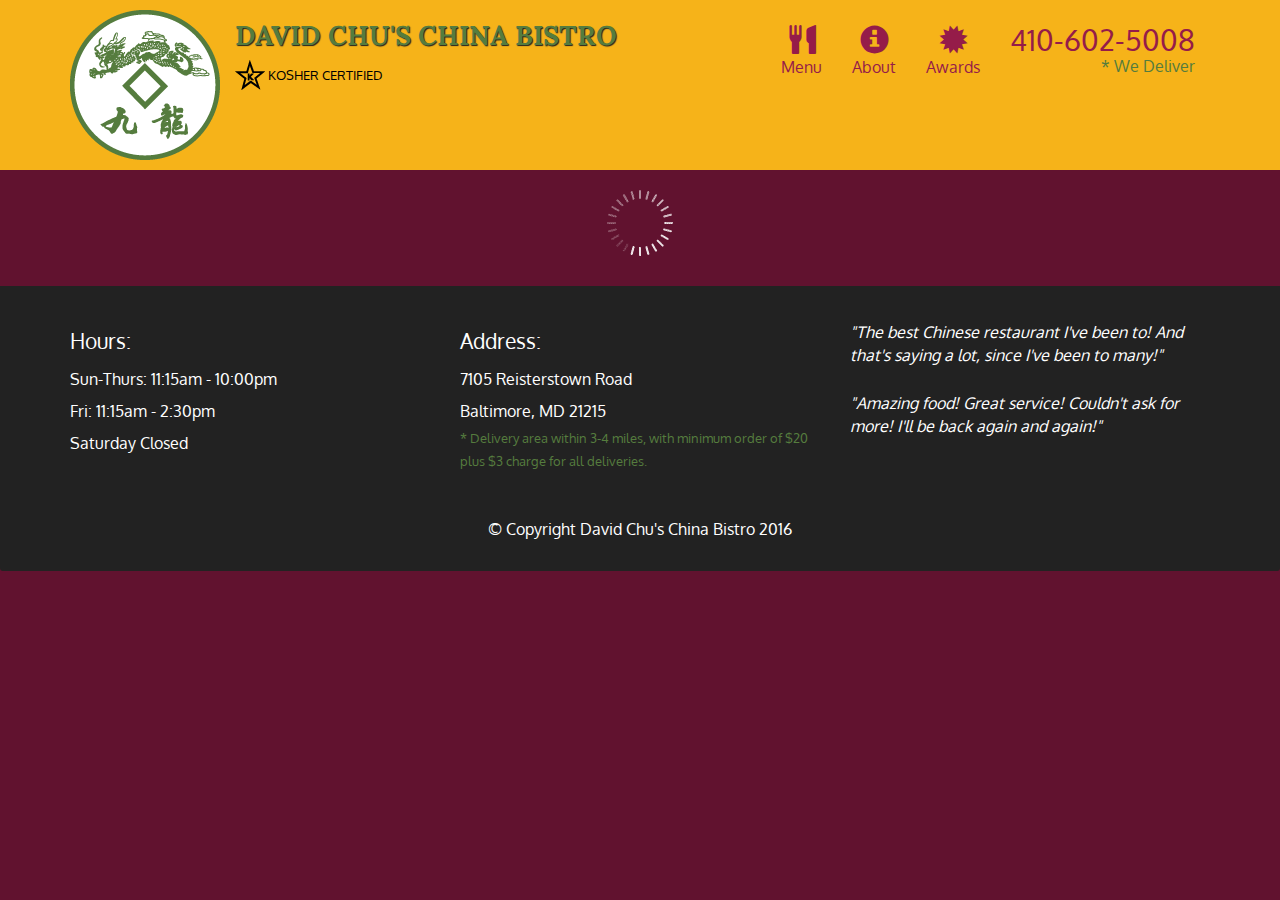
==== module5_solution/index.html @ 6b90423f "update" ====
<!doctype html>
<html lang="en">
  <head>
    <meta charset="utf-8">
    <meta http-equiv="X-UA-Compatible" content="IE=edge">
    <meta name="viewport" content="width=device-width, initial-scale=1">
    <title>David Chu's China Bistro</title>
    <link rel="stylesheet" href="css/bootstrap.min.css">
    <link rel="stylesheet" href="css/styles.css">
    <link href='https://fonts.googleapis.com/css?family=Oxygen:400,300,700' rel='stylesheet' type='text/css'>
    <link href='https://fonts.googleapis.com/css?family=Lora' rel='stylesheet' type='text/css'>
  </head>
<body>
  <header>
    <nav id="header-nav" class="navbar navbar-default">
      <div class="container">
        <div class="navbar-header">
          <a href="index.html" class="pull-left visible-md visible-lg">
            <div id="logo-img" alt="Logo image"></div>
          </a>

          <div class="navbar-brand">
            <a href="index.html"><h1>David Chu's China Bistro</h1></a>
            <p>
              <img src="images/star-k-logo.png" alt="Kosher certification">
              <span>Kosher Certified</span>
            </p>
          </div>

          <button id="navbarToggle" type="button" class="navbar-toggle collapsed" data-toggle="collapse" data-target="#collapsable-nav" aria-expanded="false">
            <span class="sr-only">Toggle navigation</span>
            <span class="icon-bar"></span>
            <span class="icon-bar"></span>
            <span class="icon-bar"></span>
          </button>
        </div>
        
        <div id="collapsable-nav" class="collapse navbar-collapse">
           <ul id="nav-list" class="nav navbar-nav navbar-right">
            <li id="navHomeButton" class="visible-xs active">
              <a href="index.html">
                <span class="glyphicon glyphicon-home"></span> Home</a>
            </li>
            <li id="navMenuButton">
              <a href="#" onclick="$dc.loadMenuCategories();">
                <span class="glyphicon glyphicon-cutlery"></span><br class="hidden-xs"> Menu</a>
            </li>
            <li>
              <a href="#">
                <span class="glyphicon glyphicon-info-sign"></span><br class="hidden-xs"> About</a>
            </li>
            <li>
              <a href="#">
                <span class="glyphicon glyphicon-certificate"></span><br class="hidden-xs"> Awards</a>
            </li>
            <li id="phone" class="hidden-xs">
              <a href="tel:410-602-5008">
                <span>410-602-5008</span></a><div>* We Deliver</div>
            </li>
          </ul><!-- #nav-list -->
        </div><!-- .collapse .navbar-collapse -->
      </div><!-- .container -->
    </nav><!-- #header-nav -->
  </header>

  <div id="call-btn" class="visible-xs">
    <a class="btn" href="tel:410-602-5008">
    <span class="glyphicon glyphicon-earphone"></span>
    410-602-5008
    </a>
  </div>
  <div id="xs-deliver" class="text-center visible-xs">* We Deliver</div>

  <div id="main-content" class="container"></div>

  <footer class="panel-footer">
    <div class="container">
      <div class="row">
        <section id="hours" class="col-sm-4">
          <span>Hours:</span><br>
          Sun-Thurs: 11:15am - 10:00pm<br>
          Fri: 11:15am - 2:30pm<br>
          Saturday Closed
          <hr class="visible-xs">
        </section>
        <section id="address" class="col-sm-4">
          <span>Address:</span><br>
          7105 Reisterstown Road<br>
          Baltimore, MD 21215
          <p>* Delivery area within 3-4 miles, with minimum order of $20 plus $3 charge for all deliveries.</p>
          <hr class="visible-xs">
        </section>
        <section id="testimonials" class="col-sm-4">
          <p>"The best Chinese restaurant I've been to! And that's saying a lot, since I've been to many!"</p>
          <p>"Amazing food! Great service! Couldn't ask for more! I'll be back again and again!"</p>
        </section>
      </div>
      <div class="text-center">&copy; Copyright David Chu's China Bistro 2016</div>
    </div>
  </footer>

  <!-- jQuery (Bootstrap JS plugins depend on it) -->
  <script src="js/jquery-2.1.4.min.js"></script>
  <script src="js/bootstrap.min.js"></script>
  <script src="js/ajax-utils.js"></script>
  <script src="js/script.js"></script>
</body>
</html>
---- module5_solution/css/styles.css ----
body {
  font-size: 16px;
  color: #fff;
  background-color: #61122f;
  font-family: 'Oxygen', sans-serif;
}

/** HEADER **/
#header-nav {
  background-color: #f6b319;
  border-radius: 0;
  border: 0;
}

#logo-img {
  background: url('../images/restaurant-logo_large.png') no-repeat;
  width: 150px;
  height: 150px;
  margin: 10px 15px 10px 0;
}

.navbar-brand {
  padding-top: 25px;
}
.navbar-brand h1 { /* Restaurant name */
  font-family: 'Lora', serif;
  color: #557c3e;
  font-size: 1.5em;
  text-transform: uppercase;
  font-weight: bold;
  text-shadow: 1px 1px 1px #222;
  margin-top: 0;
  margin-bottom: 0;
  line-height: .75;
}
.navbar-brand a:hover, .navbar-brand a:focus {
  text-decoration: none;
}
.navbar-brand p { /* Kosher cert */
  color: #000;
  text-transform: uppercase;
  font-size: .7em;
  margin-top: 15px;
}
.navbar-brand p span { /* Star-K */
  vertical-align: middle;
}

#nav-list {
  margin-top: 10px;
}
#nav-list a {
  color: #951C49;
  text-align: center;
}
#nav-list a:hover {
  background: #E7E7E7;
}
#nav-list a span {
  font-size: 1.8em;
}

#phone {
  margin-top: 5px;
}
#phone a { /* Phone number */
  text-align: right;
  padding-bottom: 0;
}
#phone div { /* We Deliver */
  color: #557c3e;
  text-align: right;
  padding-right: 15px;
}

.navbar-header button.navbar-toggle, .navbar-header .icon-bar {
  border: 1px solid #61122f;
}
.navbar-header button.navbar-toggle {
  clear: both;
  margin-top: -30px;
}
/* END HEADER */

/* FOOTER */
.panel-footer {
  margin-top: 30px;
  padding-top: 35px;
  padding-bottom: 30px;
  background-color: #222;
  border-top: 0;
}
.panel-footer div.row {
  margin-bottom: 35px;
}
#hours, #address {
  line-height: 2;
}
#hours > span, #address > span {
  font-size: 1.3em;
}
#address p {
  color: #557c3e;
  font-size: .8em;
  line-height: 1.8;
}
#testimonials {
  font-style: italic;
}
#testimonials p:nth-child(2) {
  margin-top: 25px;
}
/* END FOOTER */



/* HOME PAGE */
.container .jumbotron {
  box-shadow: 0 0 50px #3F0C1F;
  border: 2px solid #3F0C1F;
}

#menu-tile, #specials-tile, #map-tile {
  height: 250px;
  width: 100%;
  margin-bottom: 15px;
  position: relative;
  border: 2px solid #3F0C1F;
  overflow: hidden;
}
#menu-tile:hover, #specials-tile:hover, #map-tile:hover {
  box-shadow: 0 1px 5px 1px #cccccc;
}
#menu-tile {
  background: url('../images/menu-tile.jpg') no-repeat;
  background-position: center;
}
#specials-tile {
  background: url('../images/specials-tile.jpg') no-repeat;
  background-position: center;
}
#menu-tile span, #specials-tile span, #map-tile span {
  position: absolute;
  bottom: 0;
  right: 0;
  width: 100%;
  text-align: center;
  font-size: 1.6em;
  text-transform: uppercase;
  background-color: #000;
  color: #fff;
  opacity: .8;
}
/* END HOME PAGE */

/* MENU CATEGORIES PAGE */
.category-tile { 
  position: relative;
  border: 2px solid #3F0C1F;
  overflow: hidden;
  width: 200px;
  height: 200px;
  margin: 0 auto 15px;
}
.category-tile span {
  position: absolute;
  bottom: 0;
  right: 0;
  width: 100%;
  text-align: center;
  font-size: 1.2em;
  text-transform: uppercase;
  background-color: #000;
  color: #fff;
  opacity: .8;
}
.category-tile:hover {
  box-shadow: 0 1px 5px 1px #cccccc;
}

#menu-categories-title + div {
  margin-bottom: 50px;
}
/* END MENU CATEGORIES PAGE */

/* SINGLE CATEGORY PAGE */
.menu-item-tile {
  margin-bottom: 25px;
}
.menu-item-tile hr {
  width: 80%;
}
.menu-item-tile .menu-item-price {
  font-size: 1.1em;
  text-align: right;
  margin-top: -15px;
  margin-right: -15px;
}
.menu-item-tile .menu-item-price span {
  font-size: .6em;
}
.menu-item-photo {
  position: relative;
  border: 2px solid #3F0C1F; 
  overflow: hidden;
  padding: 0;
  margin-right: -15px;
  margin-left: auto;
  margin-bottom: 20px;
  max-width: 250px;
}
.menu-item-photo div {
  position: absolute;
  bottom: 0;
  right: 0;
  width: 80px;
  background-color: #557c3e;
  text-align: center;
}
.menu-item-description {
  padding-right: 30px;
}
h3.menu-item-title {
  margin: 0 0 10px;
}
.menu-item-details {
  font-size: .9em;
  font-style: italic;
}
/* END SINGLE CATEGORY PAGE */


/********** Large devices only **********/
@media (min-width: 1200px) {
  .container .jumbotron {
    background: url('../images/jumbotron_1200.jpg') no-repeat;
    height: 675px;
  }
}

/********** Medium devices only **********/
@media (min-width: 992px) and (max-width: 1199px) {
  /* Header */
  #logo-img {
    background: url('../images/restaurant-logo_medium.png') no-repeat;
    width: 100px;
    height: 100px;
    margin: 5px 5px 5px 0;
  }
  /* End Header */

  /* Home Page */
  .container .jumbotron {
    background: url('../images/jumbotron_992.jpg') no-repeat;
    height: 558px;
  }
  /* End Home Page */
}

/********** Small devices only **********/
@media (min-width: 768px) and (max-width: 991px) {
  /* Home Page */
  .container .jumbotron {
    background: url('../images/jumbotron_768.jpg') no-repeat;
    height: 432px;
  }
  /* End Home Page */
}

/********** Extra small devices only **********/
@media (max-width: 767px) {
  /* Header */
  .navbar-brand {
    padding-top: 10px;
    height: 80px;
  }
  .navbar-brand h1 { /* Restaurant name */
    padding-top: 10px;
    font-size: 5vw; /* 1vw = 1% of viewport width */
  }
  .navbar-brand p { /* Kosher cert */
    font-size: .6em;
    margin-top: 12px;
  }
  .navbar-brand p img { /* Star-K */
    height: 20px;
  }

  #collapsable-nav a { /* Collapsed nav menu text */
    font-size: 1.2em;
  }
  #collapsable-nav a span { /* Collapsed nav menu glyph */
    font-size: 1em;
    margin-right: 5px;
  }

  #call-btn > a {
    font-size: 1.5em;
    display: block;
    margin: 0 20px;
    padding: 10px;
    border: 2px solid #fff;
    background-color: #f6b319;
    color: #951c49;
  }
  #xs-deliver {
    margin-top: 5px;
    font-size: .7em;
    letter-spacing: .1em;
    text-transform: uppercase;
  }
  /* End Header */

  /* Footer */
  .panel-footer section {
    margin-bottom: 30px;
    text-align: center;
  }
  .panel-footer section:nth-child(3) {
    margin-bottom: 0; /* margin already exists on the whole row */
  }
  .panel-footer section hr {
    width: 50%;
  }
  /* End Footer */

  /* Home Page */
  .container .jumbotron {
    margin-top: 30px;
    padding: 0;
  }
  #menu-tile, #specials-tile {
    width: 360px;
    margin: 0 auto 15px;
  }

  .menu-item-photo {
    margin-right: auto;
  }
  .menu-item-tile .menu-item-price {
    text-align: center;
  }
  .menu-item-description {
    text-align: center;;
  }
}


/********** Super extra small devices Only :-) (e.g., iPhone 4) **********/
@media (max-width: 479px) {
  /* Header */
  .navbar-brand h1 { /* Restaurant name */
    padding-top: 5px;
    font-size: 6vw;
  }
  /* End Header */
  
  /* Home page */
  #menu-tile, #specials-tile {
    width: 280px;
    margin: 0 auto 15px;
  }

  .col-xxs-12 {
    position: relative;
    min-height: 1px;
    padding-right: 15px;
    padding-left: 15px;
    float: left;
    width: 100%;
  }
}
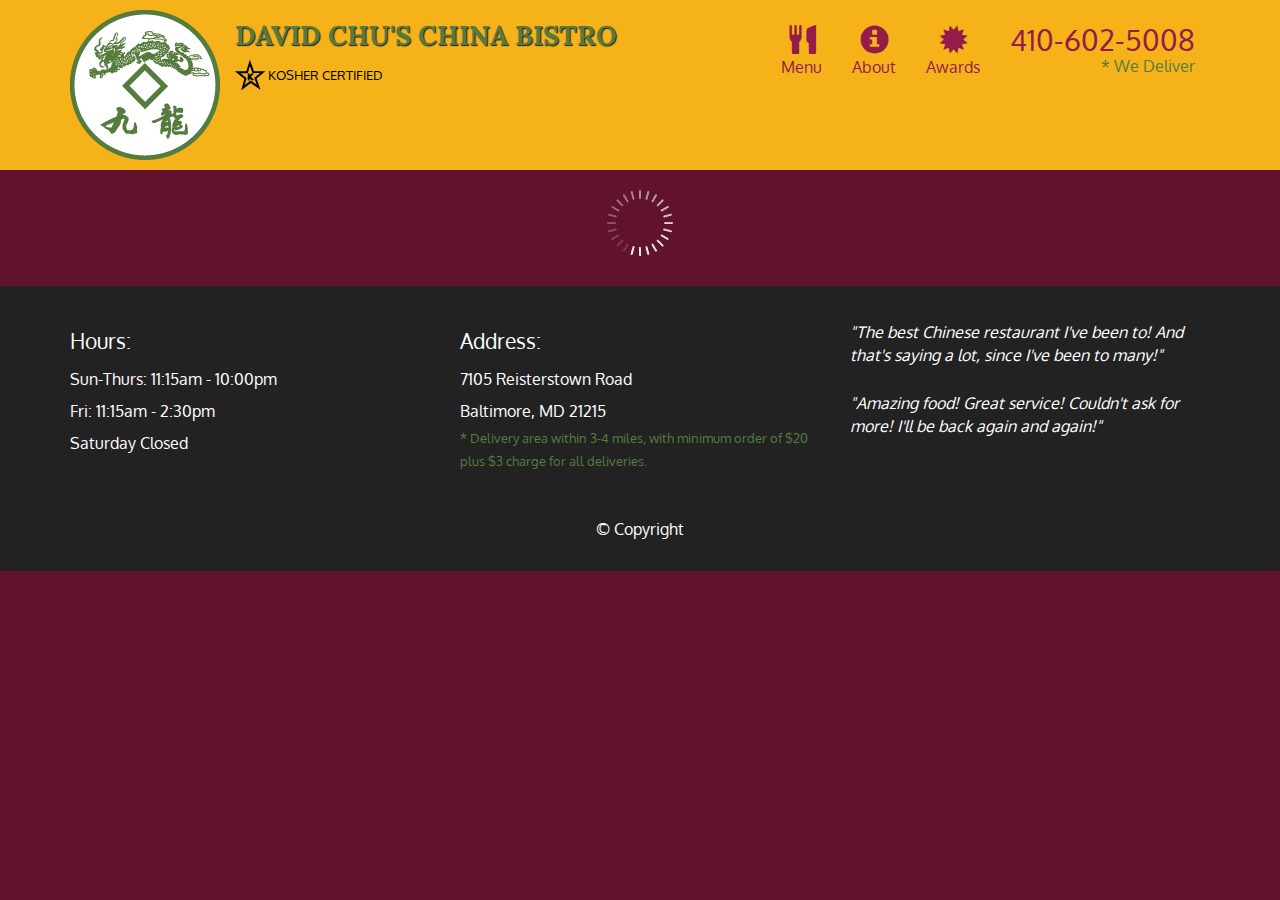
==== commit cae9effa: "update index.html" ====
--- a/module5_solution/index.html
+++ b/module5_solution/index.html
@@ -95,7 +95,7 @@
           <p>"Amazing food! Great service! Couldn't ask for more! I'll be back again and again!"</p>
         </section>
       </div>
-      <div class="text-center">&copy; Copyright David Chu's China Bistro 2016</div>
+      <div class="text-center">&copy; Copyright</div>
     </div>
   </footer>
 
